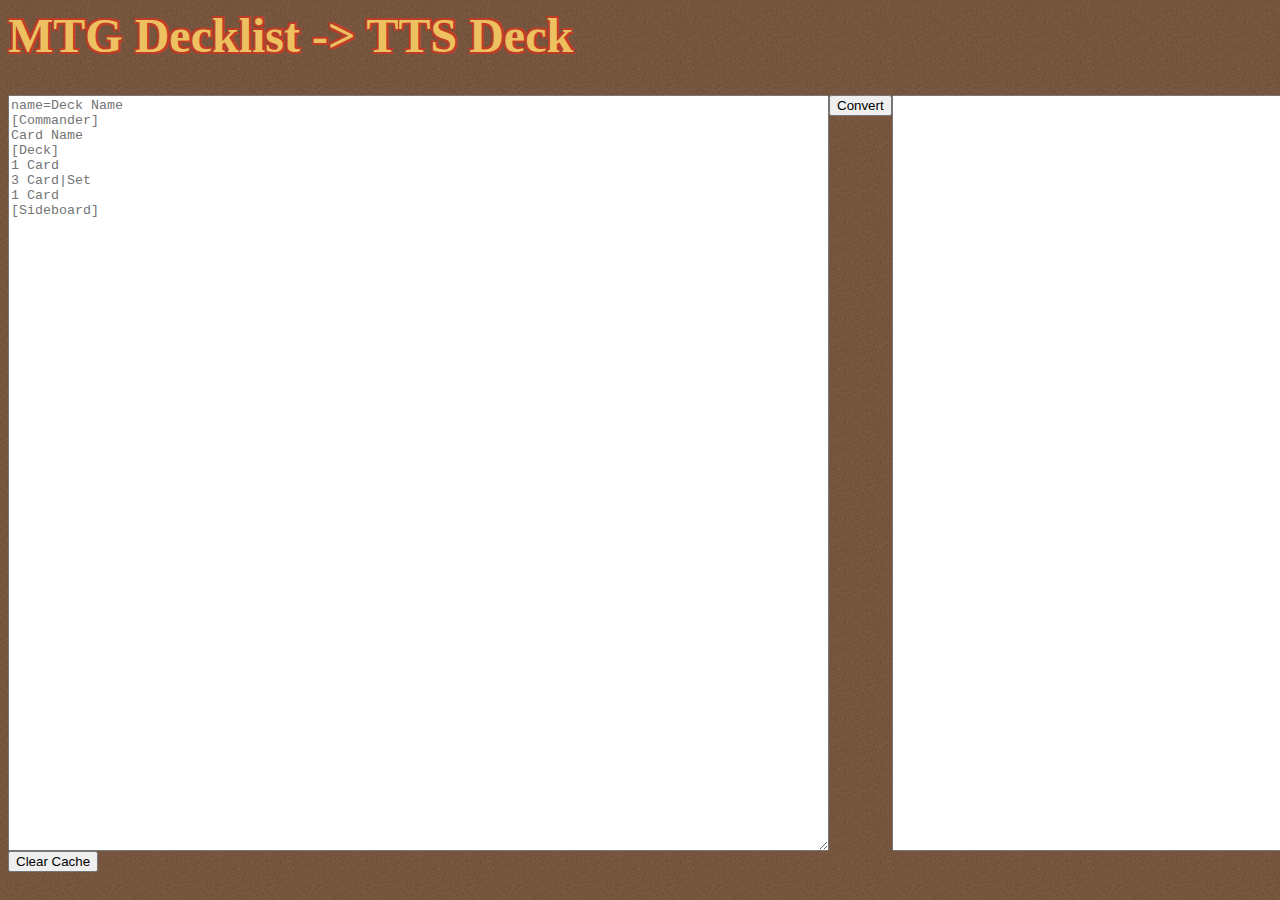
==== TTSDeckMakerv2.html @ 72d19b43 "Attempt to rename downloaded image" ====
<html>
<meta charset="UTF-8"/>
<head>
<title>MTG Decklist -> TTS Deck</title>
<style>
body {
    /* white to black linear noise gradient spanning from top to bottom */
    background:#724727;
	background-image: url([data-uri]);
}

h1,h2,h3,h4,h5 {
  color:#edc15f;
  font-size:3em;
  text-shadow:
   -2px -2px 0 #bf3c27,
	2px -2px 0 #bf3c27,
   -2px  2px 0 #bf3c27,
	2px  2px 0 #bf3c27;
}

.lds-default {
  display: inline-block;
  position: relative;
  width: 80px;
  height: 80px;
}
.lds-default div {
  position: absolute;
  width: 10px;
  height: 10px;
  background: #000;
  border-radius: 50%;
  animation: lds-default 1.2s linear infinite;
}
.lds-default div:nth-child(1) {
  animation-delay: -0.1s;
  top: 22px;
  left: 57px;
  background: #4b91b4;
  border: 1px solid black;
}
.lds-default div:nth-child(2) {
  animation-delay: -0.3s;
  top: 7px;
  left: 37px;
  background: #dfcb93;
  border: 1px solid black;
}
.lds-default div:nth-child(3) {
  animation-delay: -0.5s;
  top: 22px;
  left: 16px;
  background: #64924d;
  border: 1px solid black;
}
.lds-default div:nth-child(4) {
  animation-delay: -0.8s;
  top: 47px;
  left: 22px;
  background: #bf4025;
  border: 1px solid black;
}
.lds-default div:nth-child(5) {
  animation-delay: -1s;
  top: 47px;
  left: 52px;
  background: #3b3c2c;
  border: 1px solid black;
}
@keyframes lds-default {
  0%, 20%, 80%, 100% {
    transform: scale(1);
  }
  50% {
    transform: scale(1.5);
  }
}
</style>
<script lang=javascript>
var deckJSON={
	"SaveName":"PlaceHolder",
	"ObjectStates": [{
			"Name": "DeckCustom",
			"Nickname":"Deck",
			"ContainedObjects": [],
			"DeckIDs": [],
			"CustomDeck": {},
			"Transform": {
				"posX": 0,
				"posY": 1,
				"posZ": 0,
				"rotX": 0,
				"rotY": 180,
				"rotZ": 180,
				"scaleX": 1,
				"scaleY": 1,
				"scaleZ": 1
			}
		},
		{
			"Name": "DeckCustom",
			"Nickname":"Commander",
			"ContainedObjects": [],
			"DeckIDs": [],
			"CustomDeck": {},
			"Transform": {
				"posX": 2.3,
				"posY": 1,
				"posZ": 0,
				"rotX": 0,
				"rotY": 180,
				"rotZ": 0,
				"scaleX": 1,
				"scaleY": 1,
				"scaleZ": 1
			}
		},
		{
			"Name": "DeckCustom",
			"Nickname":"Tokens",
			"ContainedObjects": [],
			"DeckIDs": [],
			"CustomDeck": {},
			"Transform": {
				"posX": 4.6,
				"posY": 1,
				"posZ": 0,
				"rotX": 0,
				"rotY": 180,
				"rotZ": 0,
				"scaleX": 1,
				"scaleY": 1,
				"scaleZ": 1
			}
		},
		{
			"Name": "DeckCustom",
			"Nickname":"Reverse Sides",
			"ContainedObjects": [],
			"DeckIDs": [],
			"CustomDeck": {},
			"Transform": {
				"posX": 6.9,
				"posY": 1,
				"posZ": 0,
				"rotX": 0,
				"rotY": 180,
				"rotZ": 180,
				"scaleX": 1,
				"scaleY": 1,
				"scaleZ": 1
			}
		}
	]
};

var deckRawResponses=JSON.parse(localStorage.getItem("deckRawResponses")) || {};
var tokenRawResponses=JSON.parse(localStorage.getItem("tokenRawResponses")) || {};
var prevAPICallTime=0;

function delay(ms){
	return new Promise(resolve=>setTimeout(resolve,ms));
};

async function convertDeckToTTS(decklist){
	document.getElementById('convertBtn').onclick="";
	displayLoader(true);
	let startTime=new Date();
	let cardList=decklist.split('\n');
	let re = /(\d+ |^[^\[])([^=]+?)(?:\n|$)/gm;
	let output=document.getElementById('output');
	output.value="";
	const matches=decklist.matchAll(re);
	let ttsDeck = new Array();
	let extraCards=new Array();
	let i=0;
	let activeDeck="Deck";
	for(const card of cardList){
		if(card[0]=='['){
			let newDeck=card.match(/\[(.*?)\]/)[1];
			console.log(newDeck);
			activeDeck=newDeck;
			continue;
		}
		if(card.toLowerCase().startsWith("name=")){
			let deckName=card.match(/name=(.*)/i)[1].trim();
			console.log(deckName);
			deckJSON.SaveName=deckName;
			continue;
		}
		let t = card.match(/(\d+ )?(.*)/)
		t[2]=t[2].trim();
		let t2=t[2].split("\|");
		ttsDeck[i]={};
		let cData;
		do{
			cData=await fetchCardData(t2[0].trim(),(t2[1]?t2[1].trim():false));
		}while(typeof(cData)=='undefined');
		console.log(cData);
			ttsDeck[i]["deck"]=activeDeck;
			ttsDeck[i]["count"]=(t[1]?t[1].trim():1);
			ttsDeck[i]["set"]=(cData.set?cData.set.toUpperCase():" ");
		if(cData.image_uris){
			ttsDeck[i]["image"]=cData.image_uris.png.split(/[?#]/)[0];
			ttsDeck[i]["name"]=cData.name;
			ttsDeck[i]["type"]=cData.type_line;
			ttsDeck[i]["text"]=cData.oracle_text;
		}else if(cData.card_faces){
			ttsDeck[i]["image"]=cData.card_faces[0].image_uris.png.split(/[?#]/)[0];
			ttsDeck[i]["name"]=cData.card_faces[0].name;
			ttsDeck[i]["type"]=cData.card_faces[0].type_line;
			ttsDeck[i]["text"]=cData.card_faces[0].oracle_text;
			extraCards.push({
				"deck":"Reverse Sides",
				"count":(t[1]?t[1].trim():1),
				"set":cData.set.toUpperCase(),
				"image":cData.card_faces[1].image_uris.png.split(/[?#]/)[0],
				"name":cData.card_faces[1].name,
				"type":cData.card_faces[1].type_line,
				"text":cData.card_faces[1].oracle_text
			});
		}
		if(cData.all_parts){
			for(let j=1;j<cData.all_parts.length;j++){
				let tData=await fetchTokenData(cData.all_parts[j].uri);
				extraCards.push({
					"deck":"Tokens",
					"count":1,
					"set":tData.set.toUpperCase(),
					"image":tData.image_uris.png.split(/[?#]/)[0],
					"name":tData.name,
					"type":tData.type_line,
					"text":tData.oracle_text
				});
			};
		};
		console.log(ttsDeck[i]);
		i++;
	}
	console.log("Extra Cards",extraCards);
	for(const cardnum in extraCards)
		ttsDeck.push(extraCards[cardnum]);
	console.log("Raw JSON Responses",deckRawResponses);
	console.log("Deck",ttsDeck);
	writeDeckObject(ttsDeck);
	console.log("Elapsed Time: "+((new Date().getTime()-startTime.getTime())/1000)+"s")
	localStorage.setItem("deckRawResponses", JSON.stringify(deckRawResponses));
	localStorage.setItem("tokenRawResponses", JSON.stringify(tokenRawResponses));
	displayLoader(false);
};

async function fetchCardData(card,set=false){
	console.log("Name:",card,((set)?"|Set: "+set:" "));
	if(!deckRawResponses[card]){
		deckRawResponses[card]={};
		deckRawResponses[card][((set)?set:0)]=card;
	}else if(typeof deckRawResponses[card][((set)?set:0)]!=='undefined'){
		console.log("Card already fetched, skipping API call");
		console.log(deckRawResponses[card][((set)?set:0)]);
		return deckRawResponses[card][((set)?set:0)];
	}
	let raw = await apiCall("https://api.scryfall.com/cards/named?exact="+encodeURIComponent(card.replace('+',"%2B"))+((set)?"&set="+set:""));
	let response=await raw.json();
	do{
		var success=false;
		try{
			deckRawResponses[card][response.set.toUpperCase()]=response;
			success=true;
		}catch(error){
			console.log("Error:");
			console.log(response);
			raw=await apiCall("https://api.scryfall.com/cards/named?exact="+encodeURIComponent(card.replace('+',"%2B")));
			response=await raw.json();
		}
	}while(!success);
	console.log(response);
	return response;
};

async function fetchTokenData(uri){
	console.log("Token URI:",uri);
	if(tokenRawResponses[uri]){
		console.log("Token already fetched, skipping API call");
		return tokenRawResponses[uri];
	}
	let raw = await apiCall(uri);
	let response=await raw.json();
	tokenRawResponses[uri]=response;
	console.log(response);
	return response;
};

async function apiCall(url){
	prevAPICallTime=new Date().getTime();
	console.log(0);
	let response=await fetch(url);
	console.log(new Date().getTime()-prevAPICallTime);
	await delay(200-(new Date().getTime()-prevAPICallTime));
	await console.log("API Rate limit respected");
	console.log(new Date().getTime()-prevAPICallTime);
	return response;
};

function writeDeckObject(deckList){
	console.log("Writing deck object");
	console.log(deckList);
	var output=document.getElementById('output');
	var subDecks={};
	for(let k=0;k<deckJSON.ObjectStates.length;k++){
		subDecks[deckJSON.ObjectStates[k].Nickname]=k;
		deckJSON.ObjectStates[k].ContainedObjects=new Array();
	}
	console.log(subDecks);
	for(const card of deckList){
		let sd=subDecks[card.deck];
		console.log("SubDeckID:",sd);
		if(typeof sd=='undefined'){
			console.log("Generating new deck entry for",card.deck);
			subDecks[card.deck]=Object.keys(subDecks).length;
			sd=subDecks[card.deck];
			deckJSON.ObjectStates[sd]={
				"Name": "DeckCustom",
				"Nickname":card.deck,
				"ContainedObjects": [],
				"DeckIDs": [],
				"CustomDeck": {},
				"Transform": {
					"posX": 2.3*(3-sd),
					"posY": 1,
					"posZ": 0,
					"rotX": 0,
					"rotY": 180,
					"rotZ": 180,
					"scaleX": 1,
					"scaleY": 1,
					"scaleZ": 1
				}
			};
		};
		let z=deckJSON.ObjectStates[sd].ContainedObjects.length;
		for(let j=0;j<card.count;j++){
			z=deckJSON.ObjectStates[sd].ContainedObjects.length;
			deckJSON.ObjectStates[sd].DeckIDs[deckJSON.ObjectStates[sd].DeckIDs.length]=(z+1)*100;
			deckJSON.ObjectStates[sd].ContainedObjects[z]={
				"CardID": (z+1)*100,
				"Name": "Card",
				"Nickname": card.name,
				"Transform": {
					"posX": 0,
					"posY": 0,
					"posZ": 0,
					"rotX": 0,
					"rotY": 180,
					"rotZ": 180,
					"scaleX": 1,
					"scaleY": 1,
					"scaleZ": 1
				}
			};
			deckJSON.ObjectStates[sd].CustomDeck[z+1]={
				"FaceURL": card.image,
				//"BackURL": "https://c1.scryfall.com/file/scryfall-card-backs/large/59/597b79b3-7d77-4261-871a-60dd17403388.jpg",
				"BackURL": "https://backs.scryfall.io/large/5/9/597b79b3-7d77-4261-871a-60dd17403388.jpg",
				"NumHeight": 1,
				"NumWidth": 1,
				"BackIsHidden": true
			};
		};
	};
	for(let i=0;i<deckJSON.ObjectStates.length;i++){
		let deck=deckJSON.ObjectStates[i];
		if(deck.DeckIDs.length==1){
			deck.Name="Card";
			deck.CardID=deck.ContainedObjects[0].CardID;
			deck.Nickname=deck.ContainedObjects[0].Nickname;
			delete deck.ContainedObjects;
		}else if(deck.DeckIDs.length==0){
			deckJSON.ObjectStates.splice(i,1);
			i--;
		}
	};
	output.value=JSON.stringify(deckJSON);
	console.log(deckJSON);
};

function downloadDeck(){
	var deckData="data:text/json;charset=utf-8,"+encodeURIComponent(JSON.stringify(deckJSON));
	var dlLink=document.getElementById('downloadLink');
	dlLink.setAttribute("href",deckData);
	dlLink.setAttribute("download",deckJSON.SaveName+".json");
	dlLink.click();
};

function generateTokensDeck(){
	for(const card of deckRawResponses){
		
	}
};

function displayLoader(bool){
	document.getElementById('loadanim').style.display=(bool?'block':'none');
};

function clearLocalStorage(){
	localStorage.setItem("deckRawResponses", null);
	localStorage.setItem("tokenRawResponses", null);
}

function downloadCmder(){
	let cmdFace="";
	for(let j=0;j<deckJSON.ObjectStates.length;j++){
		if(deckJSON.ObjectStates[j].Nickname.toUpperCase() == "COMMANDER"){
			cmdFace=deckJSON.ObjectStates[j].CustomDeck[1].FaceURL;
			break;
		}
	}
	if(cmdFace=="")
		return;
	var dlLink=document.getElementById('cmdCardDownload');
	dlLink.setAttribute("href",cmdFace);
	dlLink.setAttribute("download",deckJSON.SaveName+".png");
	dlLink.click();
}
</script>
</head>
<body>
<h1>MTG Decklist -> TTS Deck</h5>
<div class="flexbox-container" style="display:flex;">
	<div class="left" style="flex:1;">
		<textarea rows="50" cols="100" id="decklist" placeholder=
"name=Deck Name
[Commander]
Card Name
[Deck]
1 Card
3 Card|Set
1 Card
[Sideboard]
"></textarea>
	</div>
	<div class="middle" style="flex:1;">
		<input id="convertBtn" type="submit" value="Convert" onclick="document.getElementById('decklist').value=document.getElementById('decklist').value.trim();convertDeckToTTS(document.getElementById('decklist').value)"/>
		<br/>
		<div id='loadanim' class="lds-default" style='display:none'><div></div><div></div><div></div><div></div><div></div></div>
	</div>
	<div class="right" style="flex:1;">
		<textarea rows="50" cols="100" id='output'>
		</textarea>
	</div>
	<div class="extras" style="flex:1;">
		<a id="downloadLink" style="display:none" tabindex=-1></a>
		<input type="submit" value="Download TTS File" onclick="downloadDeck()"/>
		<a id="cmdCardDownload" style="display:none" tabindex=-1></a>
		<input type="submit" value="Download Commander" onclick="downloadCmder()"/>
	</div>
</div>
<div class="misc">
	<input type="submit" value="Clear Cache" onclick="clearLocalStorage()"/>
</div>
</body>
</html>
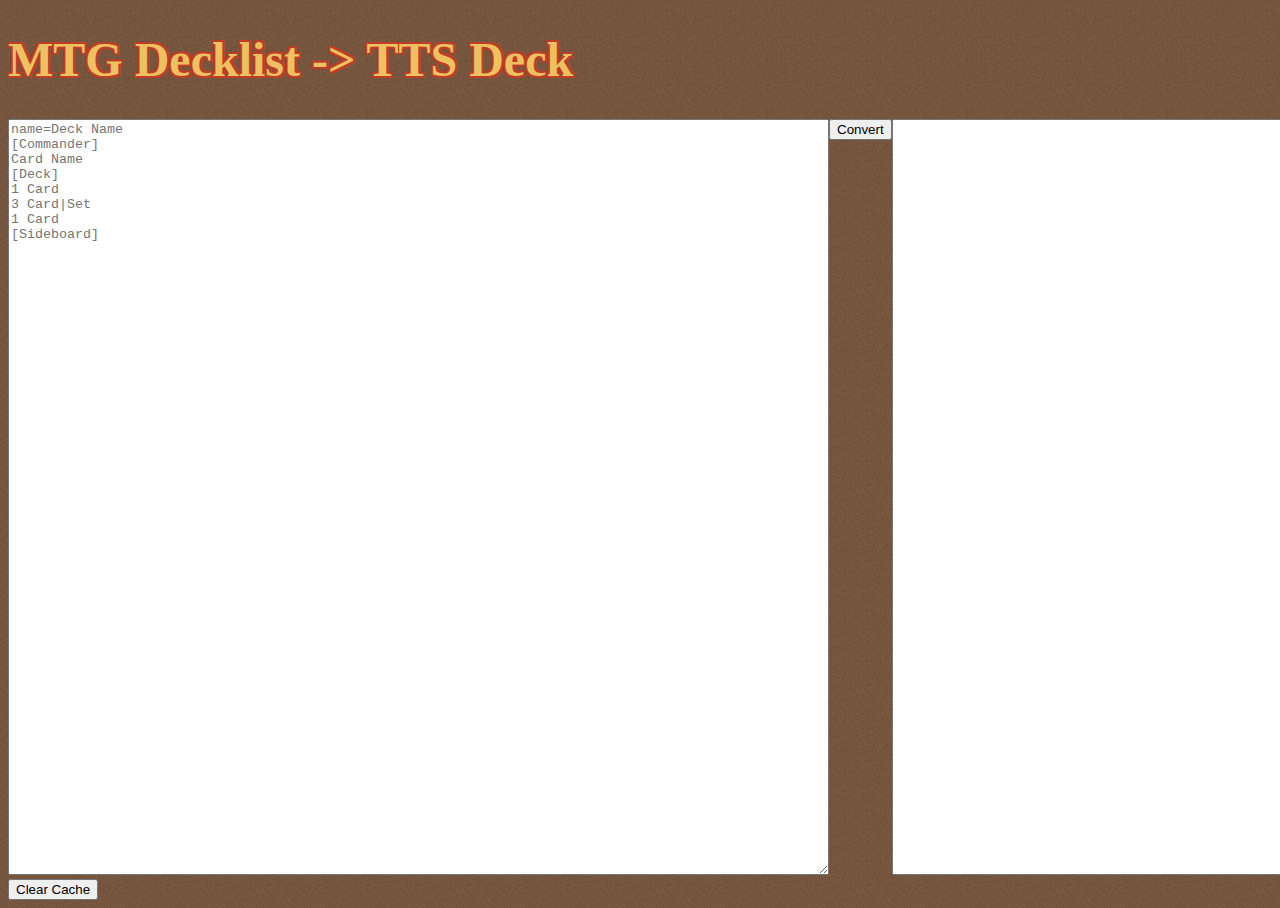
==== commit 5869551d: "Fixing the token generation" ====
--- a/TTSDeckMakerv2.html
+++ b/TTSDeckMakerv2.html
@@ -1,3 +1,4 @@
+<!DOCTYPE html>
 <html>
 <meta charset="UTF-8"/>
 <head>
@@ -198,9 +199,9 @@
 			cData=await fetchCardData(t2[0].trim(),(t2[1]?t2[1].trim():false));
 		}while(typeof(cData)=='undefined');
 		console.log(cData);
-			ttsDeck[i]["deck"]=activeDeck;
-			ttsDeck[i]["count"]=(t[1]?t[1].trim():1);
-			ttsDeck[i]["set"]=(cData.set?cData.set.toUpperCase():" ");
+		ttsDeck[i]["deck"]=activeDeck;
+		ttsDeck[i]["count"]=(t[1]?t[1].trim():1);
+		ttsDeck[i]["set"]=(cData.set?cData.set.toUpperCase():" ");
 		if(cData.image_uris){
 			ttsDeck[i]["image"]=cData.image_uris.png.split(/[?#]/)[0];
 			ttsDeck[i]["name"]=cData.name;
@@ -222,17 +223,21 @@
 			});
 		}
 		if(cData.all_parts){
-			for(let j=1;j<cData.all_parts.length;j++){
-				let tData=await fetchTokenData(cData.all_parts[j].uri);
-				extraCards.push({
-					"deck":"Tokens",
-					"count":1,
-					"set":tData.set.toUpperCase(),
-					"image":tData.image_uris.png.split(/[?#]/)[0],
-					"name":tData.name,
-					"type":tData.type_line,
-					"text":tData.oracle_text
-				});
+			for(let j=0;j<cData.all_parts.length;j++){
+				//if(cData.all_parts[j].component=="token"){
+					let tData=await fetchTokenData(cData.all_parts[j].uri);
+					if(cData.name!=tData.name){
+						extraCards.push({
+							"deck":"Tokens",
+							"count":1,
+							"set":tData.set.toUpperCase(),
+							"image":tData.image_uris.png.split(/[?#]/)[0],
+							"name":tData.name,
+							"type":tData.type_line,
+							"text":tData.oracle_text
+						});
+					}
+				//};
 			};
 		};
 		console.log(ttsDeck[i]);
@@ -254,10 +259,9 @@
 	console.log("Name:",card,((set)?"|Set: "+set:" "));
 	if(!deckRawResponses[card]){
 		deckRawResponses[card]={};
-		deckRawResponses[card][((set)?set:0)]=card;
+		//deckRawResponses[card][((set)?set:0)]=card;
 	}else if(typeof deckRawResponses[card][((set)?set:0)]!=='undefined'){
-		console.log("Card already fetched, skipping API call");
-		console.log(deckRawResponses[card][((set)?set:0)]);
+		console.log("Card already fetched, skipping API call for \""+deckRawResponses[card][((set)?set:0)]+'"');
 		return deckRawResponses[card][((set)?set:0)];
 	}
 	let raw = await apiCall("https://api.scryfall.com/cards/named?exact="+encodeURIComponent(card.replace('+',"%2B"))+((set)?"&set="+set:""));
@@ -268,8 +272,8 @@
 			deckRawResponses[card][response.set.toUpperCase()]=response;
 			success=true;
 		}catch(error){
-			console.log("Error:");
-			console.log(response);
+			console.log("Error: "+response);
+			console.log("Trying "+"https://api.scryfall.com/cards/named?exact="+encodeURIComponent(card.replace('+',"%2B")));
 			raw=await apiCall("https://api.scryfall.com/cards/named?exact="+encodeURIComponent(card.replace('+',"%2B")));
 			response=await raw.json();
 		}
@@ -360,7 +364,6 @@
 			};
 			deckJSON.ObjectStates[sd].CustomDeck[z+1]={
 				"FaceURL": card.image,
-				//"BackURL": "https://c1.scryfall.com/file/scryfall-card-backs/large/59/597b79b3-7d77-4261-871a-60dd17403388.jpg",
 				"BackURL": "https://backs.scryfall.io/large/5/9/597b79b3-7d77-4261-871a-60dd17403388.jpg",
 				"NumHeight": 1,
 				"NumWidth": 1,
@@ -385,8 +388,8 @@
 };
 
 function downloadDeck(){
-	var deckData="data:text/json;charset=utf-8,"+encodeURIComponent(JSON.stringify(deckJSON));
-	var dlLink=document.getElementById('downloadLink');
+	let deckData="data:text/json;charset=utf-8,"+encodeURIComponent(JSON.stringify(deckJSON));
+	let dlLink=document.getElementById('downloadLink');
 	dlLink.setAttribute("href",deckData);
 	dlLink.setAttribute("download",deckJSON.SaveName+".json");
 	dlLink.click();
@@ -407,20 +410,29 @@
 	localStorage.setItem("tokenRawResponses", null);
 }
 
-function downloadCmder(){
+async function downloadCmder(){
 	let cmdFace="";
 	for(let j=0;j<deckJSON.ObjectStates.length;j++){
 		if(deckJSON.ObjectStates[j].Nickname.toUpperCase() == "COMMANDER"){
 			cmdFace=deckJSON.ObjectStates[j].CustomDeck[1].FaceURL;
 			break;
 		}
+		if(deckJSON.ObjectStates[j].Name=="Card"){
+			cmdFace=deckJSON.ObjectStates[j].CustomDeck[1].FaceURL;
+			break;
+		}
 	}
 	if(cmdFace=="")
 		return;
-	var dlLink=document.getElementById('cmdCardDownload');
-	dlLink.setAttribute("href",cmdFace);
-	dlLink.setAttribute("download",deckJSON.SaveName+".png");
-	dlLink.click();
+	//let cmdFaceData = await fetch(cmdFace);
+	let dlLink=document.getElementById('cmdCardDownload');
+	fetch(cmdFace)
+    	.then((data)=>{return data.blob()})
+		.then((img)=>{
+			dlLink.setAttribute("href",URL.createObjectURL(img));
+			dlLink.setAttribute("download",deckJSON.SaveName+".png");
+			dlLink.click();
+		});
 }
 </script>
 </head>
